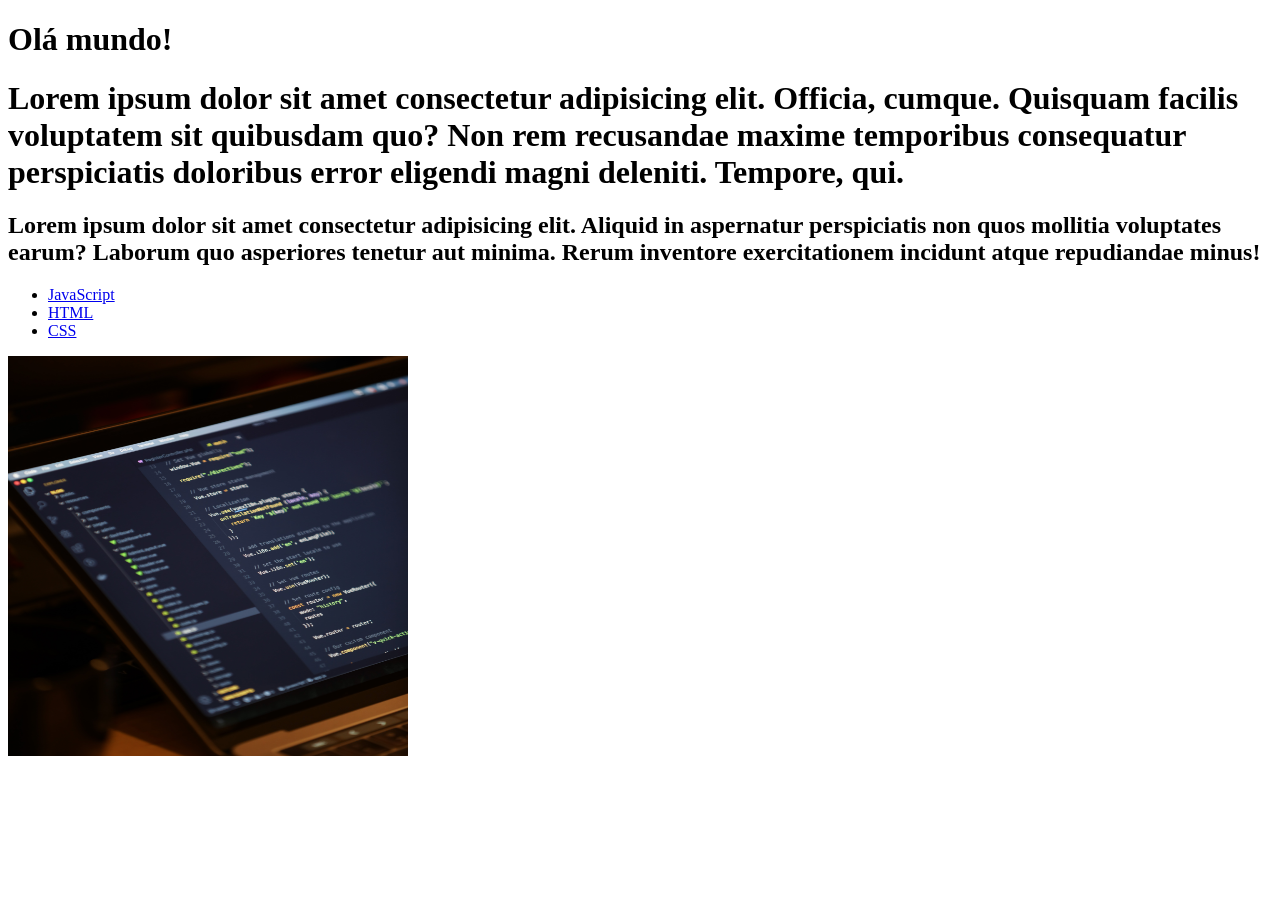
==== index.html @ 40a04296 "renomear de html para index" ====
<!DOCTYPE html>
<html lang="pt-br">
  <head>
    <meta charset="UTF-8" />
    <meta name="viewport" content="width=device-width, initial-scale=1.0" />
    <title>Olá Mundo!</title>
  </head>
  <body>
    <h1>Olá mundo!</h1>
    <h1>
      Lorem ipsum dolor sit amet consectetur adipisicing elit. Officia, cumque.
      Quisquam facilis voluptatem sit quibusdam quo? Non rem recusandae maxime
      temporibus consequatur perspiciatis doloribus error eligendi magni
      deleniti. Tempore, qui.
    </h1>
    <h2>
      Lorem ipsum dolor sit amet consectetur adipisicing elit. Aliquid in
      aspernatur perspiciatis non quos mollitia voluptates earum? Laborum quo
      asperiores tenetur aut minima. Rerum inventore exercitationem incidunt
      atque repudiandae minus!
    </h2>
    <ul>
      <li>
        <a
          target="_blank"
          href="https://developer.mozilla.org/pt-BR/docs/Web/JavaScript"
          >JavaScript</a
        >
      </li>
      <li>
        <a
          target="_blank"
          href="https://developer.mozilla.org/pt-BR/docs/Web/HTML/Element"
          >HTML</a
        >
      </li>
      <li>
        <a
          target="_blank"
          href="https://developer.mozilla.org/pt-BR/docs/Web/CSS"
          >CSS</a
        >
      </li>
    </ul>
    <img
      width="400"
      height="400"
      src="./imagem.jpg"
      alt="tela de computador com codigo js"
    />
  </body>
</html>
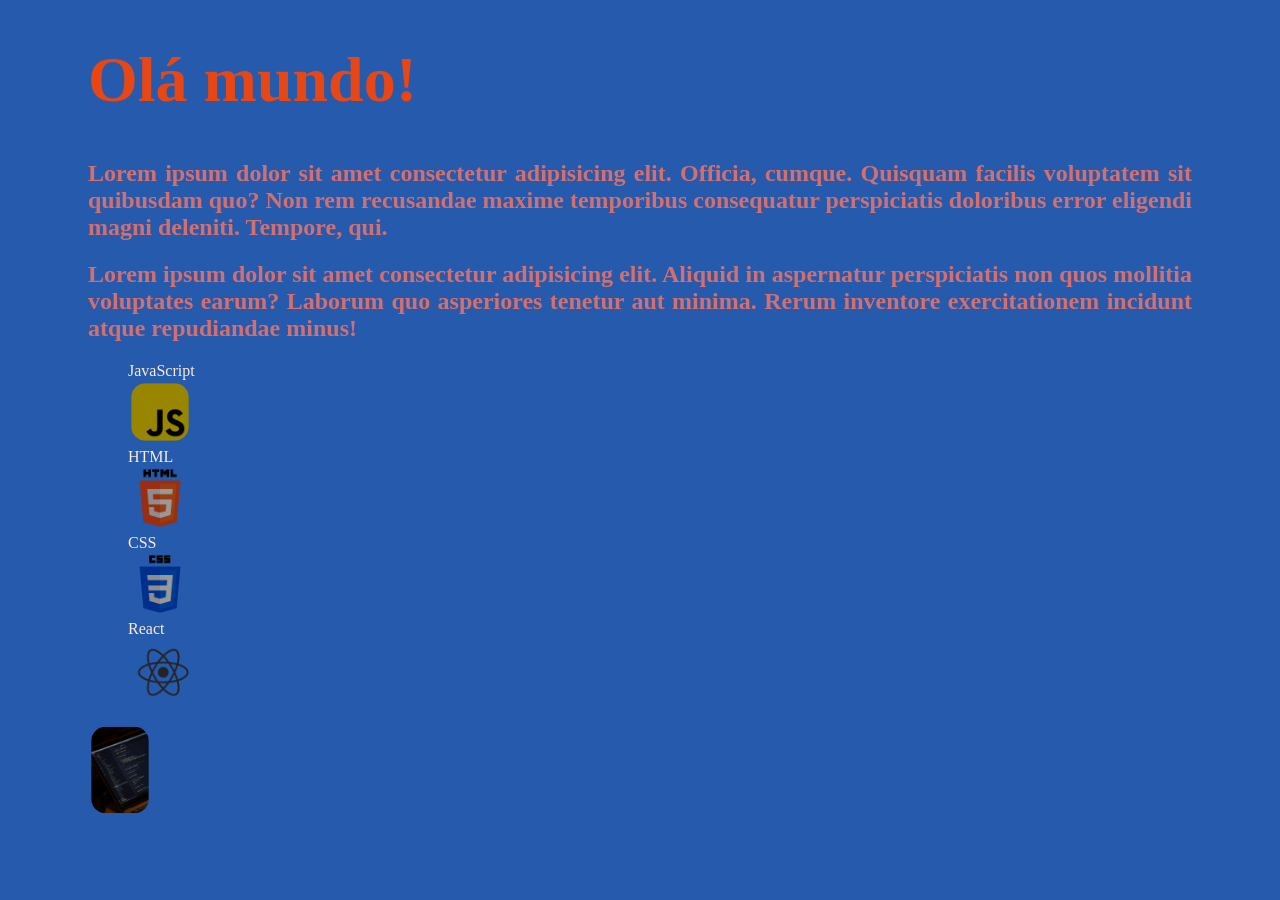
==== commit aa48bdb8: "Atualização site html ultilizando CSS" ====
--- a/index.html
+++ b/index.html
@@ -4,49 +4,124 @@
     <meta charset="UTF-8" />
     <meta name="viewport" content="width=device-width, initial-scale=1.0" />
     <title>Olá Mundo!</title>
+    <style>
+      body {
+        font-family: "Times New Roman", Times, serif;
+        padding-inline: 5rem;
+        background-color: rgb(38, 90, 172);
+        color: rgb(211, 111, 111);
+      }
+
+      h2 {
+        text-align: justify;
+      }
+      h1 {
+        font-size: 4rem;
+        color: rgb(231, 70, 21);
+      }
+      img {
+        width: 4rem;
+        border-radius: 1rem;
+        transform: scale(90%);
+        filter: brightness(60%);
+        transition: all 200ms;
+      }
+      img:hover {
+        filter: brightness(100%);
+        transform: scale(100%);
+        cursor: pointer;
+      }
+      .hover {
+        color: antiquewhite;
+        text-decoration: none;
+        transition: all 200ms;
+      }
+      .hover:hover {
+        color: red;
+        font-size: 2rem;
+      }
+      ul {
+        list-style-type: none;
+      }
+    </style>
   </head>
   <body>
     <h1>Olá mundo!</h1>
-    <h1>
+    <h2>
       Lorem ipsum dolor sit amet consectetur adipisicing elit. Officia, cumque.
       Quisquam facilis voluptatem sit quibusdam quo? Non rem recusandae maxime
       temporibus consequatur perspiciatis doloribus error eligendi magni
       deleniti. Tempore, qui.
-    </h1>
+    </h2>
     <h2>
       Lorem ipsum dolor sit amet consectetur adipisicing elit. Aliquid in
       aspernatur perspiciatis non quos mollitia voluptates earum? Laborum quo
       asperiores tenetur aut minima. Rerum inventore exercitationem incidunt
       atque repudiandae minus!
     </h2>
+
     <ul>
       <li>
         <a
+          class="hover"
           target="_blank"
           href="https://developer.mozilla.org/pt-BR/docs/Web/JavaScript"
           >JavaScript</a
         >
       </li>
+      <a
+        class="hover"
+        target="_blank"
+        href="https://developer.mozilla.org/pt-BR/docs/Web/JavaScript"
+        ><img src="./js.png" alt=""
+      /></a>
+
       <li>
         <a
+          class="hover"
           target="_blank"
           href="https://developer.mozilla.org/pt-BR/docs/Web/HTML/Element"
           >HTML</a
         >
       </li>
+      <a
+        class="hover"
+        target="_blank"
+        href="https://developer.mozilla.org/pt-BR/docs/Web/HTML/Element"
+        ><img src="./html-5 (2).png" />
+      </a>
+
       <li>
         <a
+          class="hover"
           target="_blank"
           href="https://developer.mozilla.org/pt-BR/docs/Web/CSS"
           >CSS</a
         >
       </li>
+      <a
+        class="hover"
+        target="_blank"
+        href="https://developer.mozilla.org/pt-BR/docs/Web/CSS"
+      >
+        <img src="./css-3.png" />
+      </a>
+      <li>
+        <a
+          class="hover"
+          target="_blank"
+          href="https://developer.mozilla.org/pt-BR/docs/Learn/Tools_and_testing/Client-side_JavaScript_frameworks/React_getting_started"
+          >React</a
+        >
+      </li>
+      <a
+        class="hover"
+        target="_blank"
+        href="https://developer.mozilla.org/pt-BR/docs/Learn/Tools_and_testing/Client-side_JavaScript_frameworks/React_getting_started"
+      >
+        <img src="./react.png" />
+      </a>
     </ul>
-    <img
-      width="400"
-      height="400"
-      src="./imagem.jpg"
-      alt="tela de computador com codigo js"
-    />
+    <img src="./imagem.jpg" alt="tela de computador com codigo js" />
   </body>
 </html>
